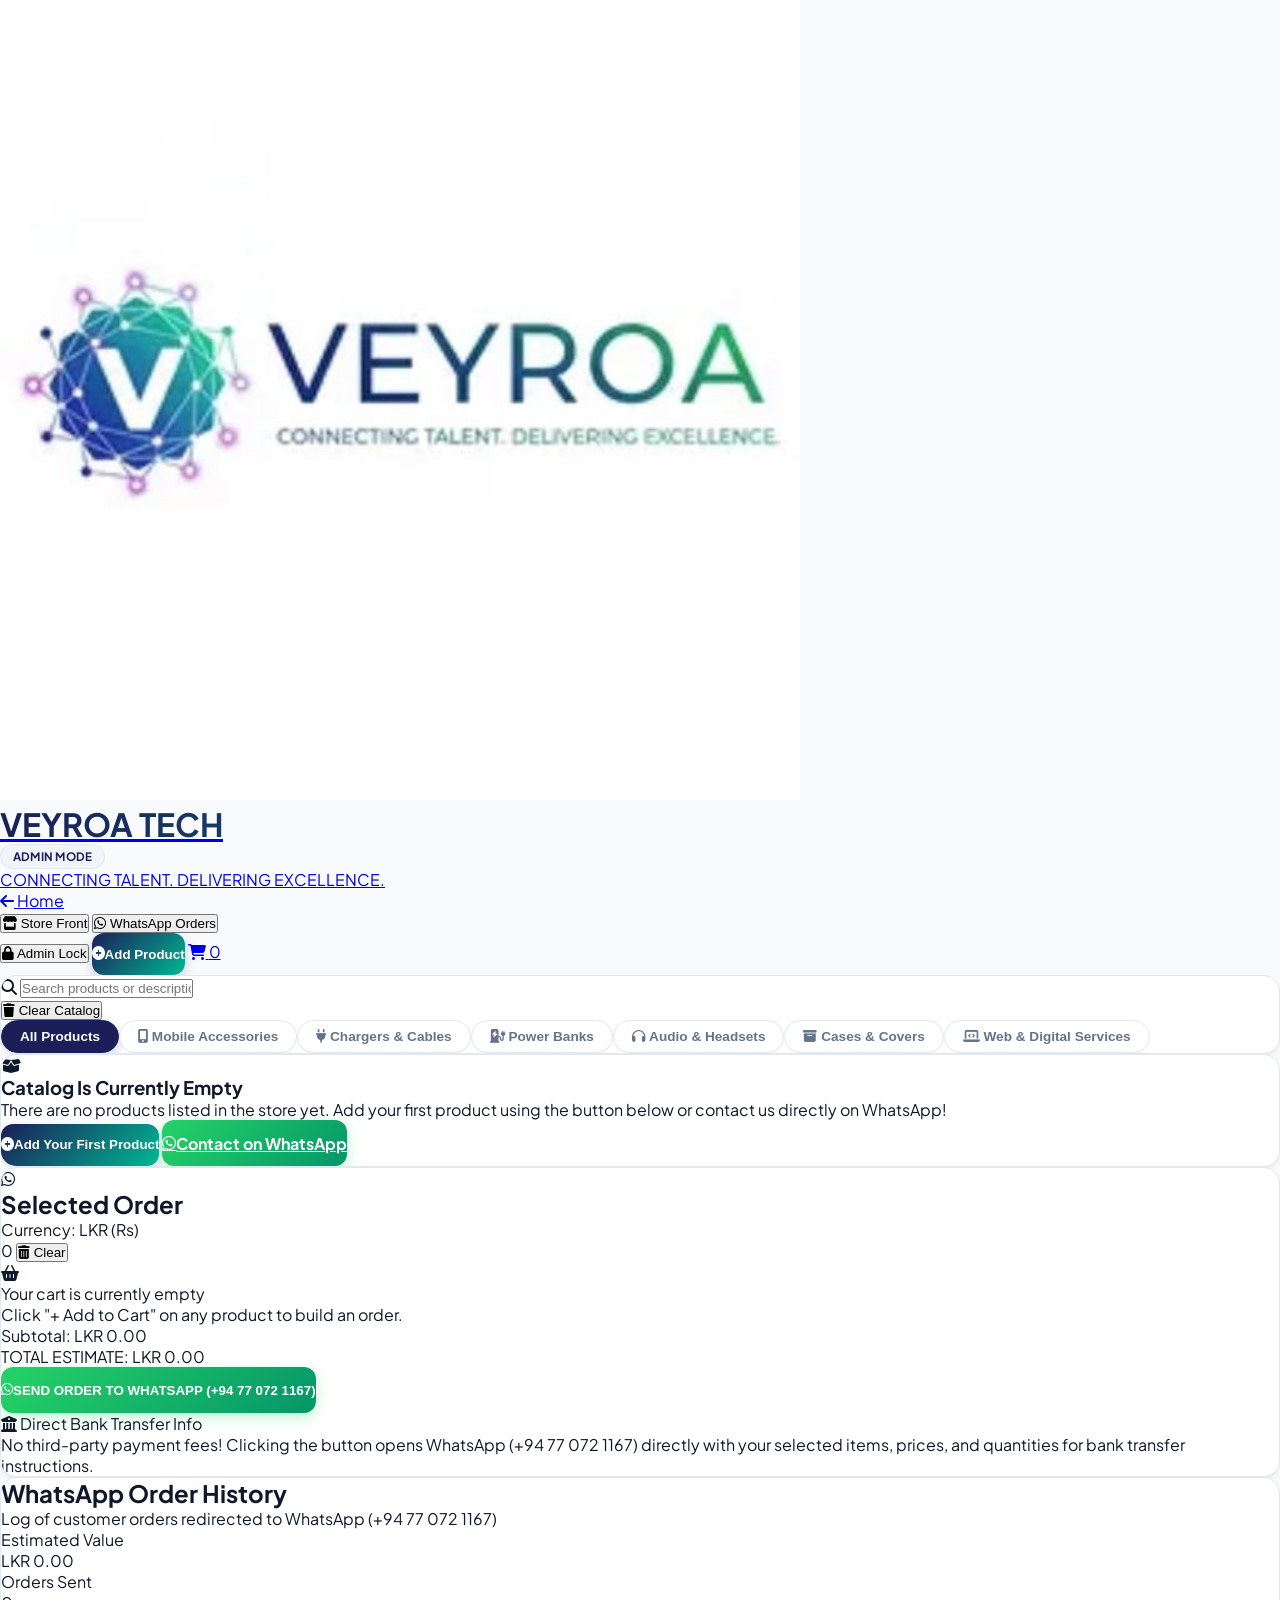
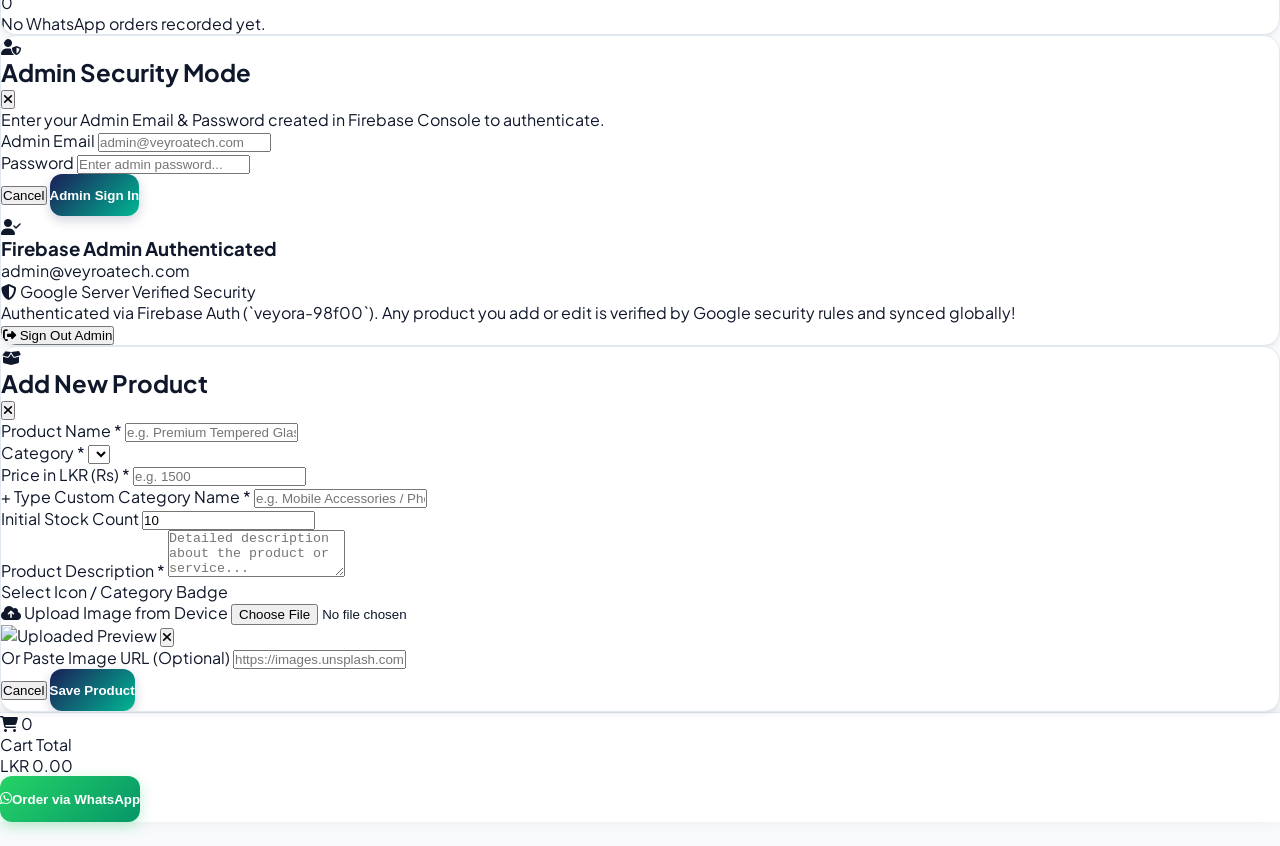
==== public/shop.html @ c00e6baa "updated" ====
<!DOCTYPE html>
<html lang="en">
<head>
  <meta charset="UTF-8">
  <meta name="viewport" content="width=device-width, initial-scale=1.0">
  <title>Veyroa Tech & Digital Solutions - Online Store & Catalog</title>

  <!-- Tailwind CSS CDN -->
  <script src="https://cdn.tailwindcss.com"></script>

  <!-- Font Awesome 6 Icons -->
  <link rel="stylesheet" href="https://cdnjs.cloudflare.com/ajax/libs/font-awesome/6.4.0/css/all.min.css">

  <!-- Firebase JS SDK (v9 compat) -->
  <script src="https://www.gstatic.com/firebasejs/9.23.0/firebase-app-compat.js"></script>
  <script src="https://www.gstatic.com/firebasejs/9.23.0/firebase-auth-compat.js"></script>
  <script src="https://www.gstatic.com/firebasejs/9.23.0/firebase-firestore-compat.js"></script>

  <!-- Custom Styles -->
  <link rel="stylesheet" href="css/style.css">

  <script>
    tailwind.config = {
      theme: {
        extend: {
          colors: {
            brandNavy: '#1b1e58',
            brandDark: '#0f172a',
            brandEmerald: '#00b894',
            brandTeal: '#0284c7'
          }
        }
      }
    }
  </script>
</head>
<body class="bg-[#f8fafc] text-slate-900 min-h-screen flex flex-col font-sans">

  <!-- TOP HEADER & BRAND BAR -->
  <header class="bg-white border-b border-slate-200 sticky top-0 z-30 shadow-sm">
    <div class="max-w-7xl mx-auto px-4 py-3 flex flex-wrap items-center justify-between gap-4">

      <!-- Logo & Title -->
      <div class="flex items-center gap-3">
        <a href="index.html" class="flex items-center gap-3">
          <div class="w-12 h-12 rounded-xl bg-gradient-to-tr from-[#1b1e58] via-[#00b894] to-[#8b5cf6] p-0.5 border border-slate-200 shadow-sm flex items-center justify-center">
            <img src="assets/veyora.png" alt="Veyroa Tech Logo" class="w-full h-full object-contain rounded-lg bg-white" />
          </div>
          <div>
            <div class="flex items-center gap-2">
              <h1 class="text-xl md:text-2xl font-bold tracking-tight gradient-text">
                VEYROA TECH
              </h1>
              <span id="adminBadge" class="pro-badge bg-[#00b894] text-white border-none text-[10px] hidden">
                Admin Mode
              </span>
            </div>
            <p class="text-[11px] text-[#059669] font-bold uppercase tracking-wider hidden xs:block">
              CONNECTING TALENT. DELIVERING EXCELLENCE.
            </p>
          </div>
        </a>
      </div>

      <!-- Main Navigation Tabs -->
      <div class="flex items-center gap-2">
        <a href="index.html" class="px-3.5 py-1.5 rounded-xl font-bold text-xs bg-slate-100 text-slate-700 hover:bg-slate-200 border border-slate-200 transition-all flex items-center gap-1.5">
          <i class="fa-solid fa-arrow-left"></i>
          <span>Home</span>
        </a>

        <div class="flex items-center gap-1.5 bg-slate-100 p-1 rounded-xl border border-slate-200">
          <button id="navBtnPos" onclick="switchTab('pos')" class="px-3.5 py-1.5 rounded-lg font-bold text-xs bg-[#1b1e58] text-white transition-all flex items-center gap-2 shadow-sm">
            <i class="fa-solid fa-store"></i>
            <span>Store Front</span>
          </button>
          <button id="navBtnHistory" onclick="switchTab('history')" class="px-3.5 py-1.5 rounded-lg font-bold text-xs text-slate-600 hover:text-[#1b1e58] transition-all flex items-center gap-2 hidden">
            <i class="fa-brands fa-whatsapp text-emerald-600 text-sm"></i>
            <span>WhatsApp Orders</span>
          </button>
        </div>
      </div>

      <!-- Quick Actions: Admin Lock & Add Product -->
      <div class="flex items-center gap-2">
        <!-- Admin Mode Access Button -->
        <button onclick="openAdminModal()" class="px-3.5 py-2 rounded-xl bg-slate-100 hover:bg-slate-200 text-slate-700 border border-slate-200 text-xs font-semibold flex items-center gap-1.5 transition-all">
          <i id="adminStatusIcon" class="fa-solid fa-lock text-amber-500"></i>
          <span id="adminStatusText">Admin Lock</span>
        </button>

        <!-- Add Product (Protected for Admin - Hidden for non-admins) -->
        <button id="addProductBtn" onclick="openAddProductModal()" class="gradient-btn px-3.5 py-2 text-xs flex items-center gap-1.5 hidden">
          <i class="fa-solid fa-plus-circle text-sm"></i>
          <span class="hidden sm:inline">Add Product</span>
        </button>

        <a href="#cartPanel" class="lg:hidden relative bg-slate-100 p-2 rounded-xl border border-slate-200 text-[#1b1e58] font-bold text-sm flex items-center gap-2">
          <i class="fa-solid fa-cart-shopping text-base"></i>
          <span id="cartCountNav" class="bg-[#00b894] text-white px-2 py-0.5 rounded-full text-xs font-black border border-white">0</span>
        </a>
      </div>

    </div>
  </header>

  <!-- MAIN BODY CONTAINER -->
  <main class="max-w-7xl mx-auto px-4 py-6 flex-1 w-full">

    <!-- POS / STORE VIEW -->
    <div id="tabPosView" class="pos-container flex flex-col lg:flex-row gap-6">

      <!-- LEFT SIDE: CATALOG & CONTROLS -->
      <div class="flex-1 min-w-0">

        <!-- SEARCH & CATEGORY BAR -->
        <div class="pro-card p-4 mb-6 bg-white border border-slate-200 rounded-2xl shadow-sm">

          <div class="flex flex-col sm:flex-row items-center justify-between gap-4 mb-4">
            <!-- Search Bar -->
            <div class="relative w-full sm:w-80">
              <i class="fa-solid fa-magnifying-glass absolute left-3.5 top-1/2 -translate-y-1/2 text-slate-400 text-sm"></i>
              <input
                type="text"
                aria-label="Search products or descriptions"
                placeholder="Search products or descriptions..."
                oninput="handleSearch(this.value)"
                class="w-full bg-slate-50 border border-slate-200 focus:border-[#00b894] focus:bg-white rounded-xl pl-10 pr-4 py-2 text-sm text-slate-900 placeholder-slate-400 outline-none transition-all"
              />
            </div>

            <!-- Admin Reset Option (Visible in Admin Mode) -->
            <div class="flex items-center gap-2 w-full sm:w-auto justify-end">
              <button id="resetCatalogBtn" onclick="resetProductsToDefault()" title="Clear catalog items" class="px-3.5 py-2 rounded-xl bg-rose-50 hover:bg-rose-100 text-rose-700 text-xs font-semibold border border-rose-200 flex items-center gap-2 hidden transition-all">
                <i class="fa-solid fa-trash text-rose-600"></i>
                <span>Clear Catalog</span>
              </button>
            </div>
          </div>

          <!-- Category Filter Pills (Dynamically Rendered) -->
          <div id="categoryPillsContainer" class="flex items-center gap-2 overflow-x-auto pb-1 scrollbar-none">
            <!-- Rendered by JS -->
          </div>

        </div>

        <!-- PRODUCT CATALOG GRID -->
        <div id="productGrid" class="grid grid-cols-1 sm:grid-cols-2 xl:grid-cols-3 gap-5">
          <div id="productGridLoading" class="col-span-full py-16 text-center text-slate-500 flex flex-col items-center justify-center gap-3">
            <div class="w-8 h-8 border-3 border-[#00b894] border-t-transparent rounded-full animate-spin"></div>
            <p class="text-xs font-semibold text-slate-600">Connecting & loading catalog...</p>
          </div>
        </div>

        <!-- EMPTY STATE IF NO PRODUCTS IN CATALOG -->
        <div id="emptyState" class="hidden flex-col items-center justify-center py-16 px-4 text-center pro-card bg-white border border-slate-200 rounded-2xl shadow-sm">
          <div class="w-16 h-16 rounded-2xl bg-emerald-50 border border-[#00b894] flex items-center justify-center text-[#00b894] text-2xl mb-4">
            <i class="fa-solid fa-box-open"></i>
          </div>
          <h3 class="text-lg font-bold text-slate-900 mb-1">Catalog Is Currently Empty</h3>
          <p class="text-xs text-slate-500 max-w-sm mb-4 leading-relaxed">There are no products listed in the store yet. Add your first product using the button below or contact us directly on WhatsApp!</p>

          <div class="flex flex-wrap items-center justify-center gap-3">
            <button id="emptyStateAddBtn" onclick="openAddProductModal()" class="gradient-btn px-5 py-2.5 text-xs hidden">
              <i class="fa-solid fa-plus-circle text-sm mr-1"></i> Add Your First Product
            </button>
            <a href="https://wa.me/94770721167" target="_blank" class="whatsapp-btn px-5 py-2.5 text-xs">
              <i class="fa-brands fa-whatsapp text-base mr-1"></i> Contact on WhatsApp
            </a>
          </div>
        </div>

      </div>

      <!-- RIGHT SIDE: CART & DIRECT WHATSAPP ORDER PANEL -->
      <div id="cartPanel" class="cart-sidebar w-full lg:w-[380px] xl:w-[420px] flex-shrink-0">
        <div class="pro-card p-5 bg-white border border-slate-200 rounded-2xl sticky top-24 shadow-sm">

          <!-- Cart Header -->
          <div class="flex items-center justify-between pb-4 border-b border-slate-100 mb-4">
            <div class="flex items-center gap-2">
              <div class="w-9 h-9 rounded-xl bg-[#25d366] text-white font-bold flex items-center justify-center shadow-sm">
                <i class="fa-brands fa-whatsapp text-lg"></i>
              </div>
              <div>
                <h2 class="font-bold text-base text-slate-900">Selected Order</h2>
                <p class="text-[11px] text-slate-500 font-mono font-medium">Currency: LKR (Rs)</p>
              </div>
            </div>

            <div class="flex items-center gap-2">
              <span id="cartBadge" class="bg-[#00b894] text-white text-xs font-bold px-2.5 py-0.5 rounded-full hidden">
                0
              </span>
              <button onclick="clearCart()" title="Clear Cart" class="text-xs text-rose-600 hover:text-rose-800 font-semibold bg-rose-50 hover:bg-rose-100 px-2.5 py-1.5 rounded-lg border border-rose-200 transition-colors">
                <i class="fa-solid fa-trash-can mr-1"></i> Clear
              </button>
            </div>
          </div>

          <!-- Cart Items Container -->
          <div id="cartItems" class="max-h-[320px] overflow-y-auto pr-1 mb-4">
            <!-- Dynamic Cart Items Rendered via JS -->
          </div>

          <!-- Billing Calculations -->
          <div class="space-y-2 border-t border-slate-100 pt-4 mb-4 text-xs font-medium text-slate-600">
            <div class="flex justify-between items-center">
              <span>Subtotal:</span>
              <span id="cartSubtotal" class="font-mono text-sm text-slate-900 font-bold">LKR 0.00</span>
            </div>

            <div class="flex justify-between items-center text-sm font-bold text-[#059669] pt-2 border-t border-slate-100">
              <span class="text-slate-900">TOTAL ESTIMATE:</span>
              <span id="cartTotal" class="font-mono text-xl text-[#00b894]">LKR 0.00</span>
            </div>
          </div>

          <!-- Direct WhatsApp Order Action Button -->
          <div class="space-y-3">
            <button
              id="btnWhatsAppCheckout"
              onclick="sendWhatsAppOrder()"
              disabled
              class="w-full py-3.5 rounded-xl font-bold text-sm whatsapp-btn flex items-center justify-center gap-2 disabled:opacity-50 disabled:cursor-not-allowed">
              <i class="fa-brands fa-whatsapp text-xl"></i>
              <span>SEND ORDER TO WHATSAPP (+94 77 072 1167)</span>
            </button>
          </div>

          <!-- Direct WhatsApp / Bank Transfer Info Note -->
          <div class="mt-4 p-3.5 rounded-xl bg-slate-50 border border-slate-200 text-xs text-slate-700 space-y-1">
            <div class="font-bold text-[#1b1e58] flex items-center gap-2">
              <i class="fa-solid fa-building-columns text-[#00b894]"></i>
              <span>Direct Bank Transfer Info</span>
            </div>
            <p class="text-[11px] text-slate-500 leading-relaxed">
              No third-party payment fees! Clicking the button opens WhatsApp (+94 77 072 1167) directly with your selected items, prices, and quantities for bank transfer instructions.
            </p>
          </div>

        </div>
      </div>

    </div>

    <!-- WHATSAPP ORDERS HISTORY VIEW -->
    <div id="tabHistoryView" class="hidden">
      <div class="pro-card p-6 bg-white border border-slate-200 rounded-2xl shadow-sm">

        <div class="flex flex-col sm:flex-row items-center justify-between gap-4 mb-6 pb-4 border-b border-slate-100">
          <div>
            <h2 class="text-xl font-bold text-slate-900">WhatsApp Order History</h2>
            <p class="text-xs text-slate-500">Log of customer orders redirected to WhatsApp (+94 77 072 1167)</p>
          </div>

          <div class="flex items-center gap-3">
            <div class="bg-slate-50 p-3 rounded-xl border border-slate-200 text-center min-w-[120px]">
              <div class="text-[10px] text-slate-500 font-bold uppercase">Estimated Value</div>
              <div id="totalRevenueVal" class="text-base font-extrabold text-[#059669] font-mono">LKR 0.00</div>
            </div>
            <div class="bg-slate-50 p-3 rounded-xl border border-slate-200 text-center min-w-[100px]">
              <div class="text-[10px] text-slate-500 font-bold uppercase">Orders Sent</div>
              <div id="totalOrdersVal" class="text-base font-extrabold text-slate-900 font-mono">0</div>
            </div>
          </div>
        </div>

        <div id="salesHistoryList" class="space-y-3">
          <!-- Sales items dynamic render -->
        </div>

      </div>
    </div>

  </main>

  <!-- ADMIN ACCESS PIN MODAL -->
  <div id="adminModal" class="fixed inset-0 z-50 bg-slate-900/40 backdrop-blur-sm flex items-center justify-center p-4 hidden">
    <div class="pro-card w-full max-w-sm bg-white border border-slate-200 p-6 animate-pop shadow-xl">

      <div class="flex items-center justify-between pb-3 border-b border-slate-100 mb-4">
        <div class="flex items-center gap-2">
          <i class="fa-solid fa-user-shield text-[#1b1e58] text-lg"></i>
          <h2 class="text-base font-bold text-slate-900">Admin Security Mode</h2>
        </div>
        <button onclick="closeAdminModal()" class="text-slate-400 hover:text-slate-700">
          <i class="fa-solid fa-xmark text-lg"></i>
        </button>
      </div>

      <!-- Admin Login Form (Firebase Auth) -->
      <form id="adminModalLoginForm" onsubmit="handleAdminLogin(event)" class="space-y-4">
        <p class="text-xs text-slate-500 leading-relaxed">Enter your Admin Email & Password created in Firebase Console to authenticate.</p>

        <div>
          <label for="adminEmailInput" class="block text-xs font-semibold text-slate-700 mb-1">Admin Email</label>
          <input
            id="adminEmailInput"
            type="email"
            required
            placeholder="admin@veyroatech.com"
            class="w-full bg-slate-50 border border-slate-200 focus:border-[#00b894] focus:bg-white rounded-xl px-3 py-2 text-sm text-slate-900 outline-none font-medium transition-all"
          />
        </div>

        <div>
          <label for="adminPasswordInput" class="block text-xs font-semibold text-slate-700 mb-1">Password</label>
          <input
            id="adminPasswordInput"
            type="password"
            required
            placeholder="Enter admin password..."
            class="w-full bg-slate-50 border border-slate-200 focus:border-[#00b894] focus:bg-white rounded-xl px-3 py-2 text-sm text-slate-900 outline-none font-medium transition-all"
          />
        </div>

        <div class="pt-2 flex justify-end gap-2">
          <button type="button" onclick="closeAdminModal()" class="px-4 py-2 rounded-xl bg-slate-100 text-slate-600 font-semibold text-xs hover:bg-slate-200 transition-all">
            Cancel
          </button>
          <button type="submit" class="gradient-btn px-5 py-2 text-xs">
            Admin Sign In
          </button>
        </div>
      </form>

      <!-- Admin Logged-In Panel -->
      <div id="adminModalLoggedIn" class="space-y-4 hidden text-center">
        <div class="w-12 h-12 rounded-full bg-emerald-50 border border-[#00b894] text-[#059669] flex items-center justify-center mx-auto text-lg font-bold">
          <i class="fa-solid fa-user-check"></i>
        </div>
        <h3 class="font-bold text-slate-900 text-sm">Firebase Admin Authenticated</h3>
        <p id="adminEmailDisplay" class="text-xs font-mono font-semibold text-[#059669]">admin@veyroatech.com</p>

        <!-- Firebase Firestore Cloud Status -->
        <div class="p-3.5 bg-slate-50 rounded-xl border border-emerald-200 text-left space-y-1 mt-2">
          <div class="font-bold text-xs text-[#059669] flex items-center gap-1.5">
            <i class="fa-solid fa-shield-halved text-sm"></i>
            <span>Google Server Verified Security</span>
          </div>
          <p class="text-[11px] text-slate-500 leading-relaxed">
            Authenticated via Firebase Auth (`veyora-98f00`). Any product you add or edit is verified by Google security rules and synced globally!
          </p>
        </div>

        <div class="flex flex-col gap-2 pt-2">
          <button onclick="handleAdminLogout()" class="w-full py-2.5 bg-rose-600 hover:bg-rose-700 text-white font-bold text-xs rounded-xl transition-all shadow-sm">
            <i class="fa-solid fa-right-from-bracket mr-1"></i> Sign Out Admin
          </button>
        </div>
      </div>

    </div>
  </div>

  <!-- ADD / EDIT PRODUCT MODAL (ADMIN ONLY) -->
  <div id="productModal" class="fixed inset-0 z-50 bg-slate-900/40 backdrop-blur-sm flex items-center justify-center p-4 hidden">
    <div class="pro-card w-full max-w-lg bg-white border border-slate-200 p-6 max-h-[90vh] overflow-y-auto animate-pop shadow-xl">

      <div class="flex items-center justify-between pb-3.5 border-b border-slate-100 mb-4">
        <div class="flex items-center gap-2">
          <div class="w-8 h-8 rounded-xl bg-[#00b894] text-white flex items-center justify-center font-bold shadow-sm">
            <i class="fa-solid fa-box-open"></i>
          </div>
          <h2 id="modalTitle" class="text-lg font-bold text-slate-900">Add New Product</h2>
        </div>
        <button onclick="closeProductModal()" class="text-slate-400 hover:text-slate-700 text-lg">
          <i class="fa-solid fa-xmark"></i>
        </button>
      </div>

      <form onsubmit="handleSaveProduct(event)" class="space-y-4">
        <input type="hidden" id="productIdInput" />
        <input type="hidden" id="selectedIconInput" value="fa-mobile-screen-button" />

        <div>
          <label for="prodNameInput" class="block text-xs font-semibold text-slate-700 mb-1">Product Name *</label>
          <input
            id="prodNameInput"
            type="text"
            required
            placeholder="e.g. Premium Tempered Glass Screen Protector"
            class="w-full bg-slate-50 border border-slate-200 focus:border-[#00b894] focus:bg-white rounded-xl px-3 py-2 text-sm text-slate-900 outline-none transition-all"
          />
        </div>

        <div class="grid grid-cols-1 sm:grid-cols-2 gap-3">
          <div>
            <label for="prodCategoryInput" class="block text-xs font-semibold text-slate-700 mb-1">Category *</label>
            <select
              id="prodCategoryInput"
              onchange="handleCategorySelectChange(this.value)"
              class="w-full bg-slate-50 border border-slate-200 focus:border-[#00b894] focus:bg-white rounded-xl px-3 py-2 text-sm text-slate-900 outline-none font-medium transition-all">
              <!-- Rendered dynamically by JS -->
            </select>
          </div>

          <div>
            <label for="prodPriceInput" class="block text-xs font-semibold text-slate-700 mb-1">Price in LKR (Rs) *</label>
            <input
              id="prodPriceInput"
              type="number"
              required
              min="1"
              placeholder="e.g. 1500"
              class="w-full bg-slate-50 border border-slate-200 focus:border-[#00b894] focus:bg-white rounded-xl px-3 py-2 text-sm text-slate-900 font-mono outline-none transition-all"
            />
          </div>

          <!-- Hidden Custom Category Input (Revealed when "+ Add Custom Category..." is selected) -->
          <div id="customCategoryContainer" class="hidden sm:col-span-2">
            <label for="customCategoryInput" class="block text-xs font-bold text-[#00b894] mb-1">+ Type Custom Category Name *</label>
            <input
              id="customCategoryInput"
              type="text"
              placeholder="e.g. Mobile Accessories / Phone Covers / Earbuds"
              class="w-full bg-emerald-50/60 border border-[#00b894] rounded-xl px-3 py-2 text-sm text-slate-900 font-semibold outline-none"
            />
          </div>
        </div>

        <div>
          <label for="prodStockInput" class="block text-xs font-semibold text-slate-700 mb-1">Initial Stock Count</label>
          <input
            id="prodStockInput"
            type="number"
            min="0"
            value="10"
            class="w-full bg-slate-50 border border-slate-200 focus:border-[#00b894] focus:bg-white rounded-xl px-3 py-2 text-sm text-slate-900 font-mono outline-none transition-all"
          />
        </div>

        <div>
          <label for="prodDescInput" class="block text-xs font-semibold text-slate-700 mb-1">Product Description *</label>
          <textarea
            id="prodDescInput"
            rows="3"
            required
            placeholder="Detailed description about the product or service..."
            class="w-full bg-slate-50 border border-slate-200 focus:border-[#00b894] focus:bg-white rounded-xl px-3 py-2 text-sm text-slate-900 outline-none resize-none transition-all"
          ></textarea>
        </div>

        <!-- Cartoon Icon Selector Grid -->
        <div>
          <label class="block text-xs font-semibold text-slate-700 mb-1.5">Select Icon / Category Badge</label>
          <div id="iconPickerGrid" class="grid grid-cols-4 sm:grid-cols-6 gap-2">
            <!-- Rendered by JS -->
          </div>
        </div>

        <!-- Product Image Options: Upload File or URL -->
        <div class="space-y-2 border-t border-slate-100 pt-3">
          <label for="prodFileInput" class="block text-xs font-semibold text-slate-700">
            <i class="fa-solid fa-cloud-arrow-up text-[#00b894] mr-1"></i> Upload Image from Device
          </label>
          <input
            id="prodFileInput"
            type="file"
            accept="image/*"
            onchange="handleImageFileUpload(event)"
            class="w-full text-xs text-slate-600 file:mr-3 file:py-1.5 file:px-3 file:rounded-xl file:border-0 file:text-xs file:font-semibold file:bg-[#00b894] file:text-white hover:file:bg-[#059669] cursor-pointer bg-slate-50 border border-slate-200 rounded-xl p-1"
          />

          <!-- Preview Thumbnail -->
          <div id="imagePreviewContainer" class="hidden relative w-full h-36 rounded-xl overflow-hidden border border-slate-200 bg-slate-50 my-2">
            <img id="imagePreviewThumb" src="" alt="Uploaded Preview" class="w-full h-full object-cover" />
            <button type="button" onclick="clearImageUpload()" class="absolute top-2 right-2 bg-rose-600 text-white w-7 h-7 rounded-full flex items-center justify-center text-xs font-bold border border-white shadow-md hover:bg-rose-500" title="Remove Image">
              <i class="fa-solid fa-xmark"></i>
            </button>
          </div>

          <div>
            <label for="prodImageInput" class="block text-xs font-semibold text-slate-700 mb-1">Or Paste Image URL (Optional)</label>
            <input
              id="prodImageInput"
              type="text"
              placeholder="https://images.unsplash.com/... or Base64"
              class="w-full bg-slate-50 border border-slate-200 focus:border-[#00b894] focus:bg-white rounded-xl px-3 py-2 text-xs text-slate-900 outline-none transition-all"
            />
          </div>
        </div>

        <div class="pt-2 flex justify-end gap-2">
          <button type="button" onclick="closeProductModal()" class="px-4 py-2 rounded-xl bg-slate-100 text-slate-600 font-semibold text-xs hover:bg-slate-200 transition-all">
            Cancel
          </button>
          <button type="submit" class="gradient-btn px-6 py-2 text-xs">
            Save Product
          </button>
        </div>
      </form>

    </div>
  </div>

  <!-- FLOATING MOBILE BOTTOM ORDER BAR (Visible on mobile when cart has items) -->
  <div id="mobileBottomBar" class="mobile-bottom-bar fixed bottom-0 left-0 right-0 z-40 p-3 lg:hidden flex items-center justify-between gap-2 border-t border-slate-200 hidden animate-pop">
    <div onclick="scrollToCart()" class="flex items-center gap-2 cursor-pointer bg-slate-50 px-3 py-1.5 rounded-xl border border-slate-200">
      <div class="relative w-8 h-8 rounded-lg bg-[#00b894] text-white font-bold flex items-center justify-center">
        <i class="fa-solid fa-cart-shopping text-sm"></i>
        <span id="mobileBarBadge" class="absolute -top-1 -right-1 bg-rose-600 text-white text-[9px] font-bold w-4 h-4 rounded-full flex items-center justify-center">
          0
        </span>
      </div>
      <div>
        <div class="text-[9px] text-slate-500 font-semibold uppercase tracking-wider">Cart Total</div>
        <div id="mobileBarTotal" class="text-xs font-extrabold text-[#059669] font-mono">LKR 0.00</div>
      </div>
    </div>

    <button onclick="sendWhatsAppOrder()" class="whatsapp-btn px-4 py-2.5 text-xs font-bold flex items-center gap-1.5 flex-1 max-w-[210px]">
      <i class="fa-brands fa-whatsapp text-lg"></i>
      <span>Order via WhatsApp</span>
    </button>
  </div>

  <!-- TOAST NOTIFICATIONS CONTAINER -->
  <div id="toastContainer" class="fixed bottom-5 right-5 z-50 flex flex-col gap-2 max-w-sm pointer-events-none">
    <!-- Toasts dynamically appended here -->
  </div>

  <!-- App Script -->
  <script src="js/app.js"></script>
</body>
</html>
---- public/css/style.css ----
/* ==========================================================================
   Veyroa Tech & Digital Solutions - Minimalist Professional Theme
   Aesthetic: Clean, Modern, Professional (White, Deep Navy, Emerald Green)
   ========================================================================== */

@import url('https://fonts.googleapis.com/css2?family=Plus+Jakarta+Sans:wght@400;500;600;700;800&display=swap');

:root {
  --primary-navy: #1b1e58;
  --primary-dark: #0f172a;
  --brand-emerald: #00b894;
  --brand-green: #059669;
  --brand-teal: #0284c7;
  --brand-purple: #8b5cf6;
  --brand-whatsapp: #25d366;

  --bg-light: #f8fafc;
  --card-bg: #ffffff;
  --border-color: #e2e8f0;
  --border-focus: #00b894;

  --text-main: #0f172a;
  --text-muted: #64748b;
  --text-accent: #059669;

  --card-shadow: 0 4px 6px -1px rgba(15, 23, 42, 0.05), 0 2px 4px -2px rgba(15, 23, 42, 0.05);
  --card-shadow-hover: 0 10px 25px -5px rgba(0, 184, 148, 0.12), 0 8px 10px -6px rgba(15, 23, 42, 0.04);
}

* {
  box-sizing: border-box;
  margin: 0;
  padding: 0;
}

body {
  font-family: 'Plus Jakarta Sans', sans-serif;
  background-color: var(--bg-light);
  color: var(--text-main);
  min-height: 100vh;
  overflow-x: hidden;
  padding-bottom: 90px;
}

@media (min-width: 1024px) {
  body {
    padding-bottom: 24px;
  }
}

h1, h2, h3, h4, .brand-font {
  font-family: 'Plus Jakarta Sans', sans-serif;
}

/* Custom Scrollbar */
::-webkit-scrollbar {
  width: 6px;
  height: 6px;
}

::-webkit-scrollbar-track {
  background: #f1f5f9;
}

::-webkit-scrollbar-thumb {
  background: #cbd5e1;
  border-radius: 10px;
}

::-webkit-scrollbar-thumb:hover {
  background: var(--brand-emerald);
}

/* Hide Scrollbar for Horizontal Filter Pills */
.scrollbar-none::-webkit-scrollbar {
  display: none;
}
.scrollbar-none {
  -ms-overflow-style: none;
  scrollbar-width: none;
}

/* Minimalist Professional Card */
.cartoon-card, .pro-card {
  background: var(--card-bg);
  border: 1px solid var(--border-color);
  border-radius: 16px;
  box-shadow: var(--card-shadow);
  transition: all 0.25s cubic-bezier(0.16, 1, 0.3, 1);
  position: relative;
  overflow: hidden;
}

.cartoon-card:hover, .pro-card:hover {
  border-color: var(--brand-emerald);
  box-shadow: var(--card-shadow-hover);
  transform: translateY(-2px);
}

.gradient-text {
  background: linear-gradient(135deg, #1b1e58, #00b894);
  -webkit-background-clip: text;
  -webkit-text-fill-color: transparent;
}

.gradient-btn {
  background: linear-gradient(135deg, #1b1e58, #00b894);
  color: #ffffff;
  font-weight: 700;
  border: none;
  box-shadow: 0 4px 12px rgba(27, 30, 88, 0.2);
  border-radius: 12px;
  transition: all 0.2s ease;
  cursor: pointer;
  min-height: 42px;
  display: inline-flex;
  align-items: center;
  justify-content: center;
}

.gradient-btn:hover {
  transform: translateY(-1px);
  box-shadow: 0 6px 16px rgba(0, 184, 148, 0.3);
  background: linear-gradient(135deg, #00b894, #0284c7);
}

.gradient-btn:active {
  transform: translateY(0px);
  box-shadow: 0 2px 6px rgba(27, 30, 88, 0.2);
}

/* WhatsApp Specific Button */
.whatsapp-btn {
  background: linear-gradient(135deg, #25d366, #059669);
  color: #ffffff;
  font-weight: 700;
  border: none;
  box-shadow: 0 4px 14px rgba(37, 211, 102, 0.3);
  border-radius: 12px;
  transition: all 0.2s ease;
  cursor: pointer;
  min-height: 46px;
  display: inline-flex;
  align-items: center;
  justify-content: center;
}

.whatsapp-btn:hover {
  transform: translateY(-1px);
  box-shadow: 0 6px 20px rgba(37, 211, 102, 0.4);
  background: linear-gradient(135deg, #20ba5a, #047857);
}

.whatsapp-btn:active {
  transform: translateY(0px);
  box-shadow: 0 2px 8px rgba(37, 211, 102, 0.2);
}

/* Minimalist Badge */
.cartoon-badge, .pro-badge {
  display: inline-flex;
  align-items: center;
  gap: 4px;
  padding: 4px 12px;
  font-size: 0.725rem;
  font-weight: 700;
  border-radius: 20px;
  background: #f1f5f9;
  color: #1b1e58;
  border: 1px solid #e2e8f0;
  text-transform: uppercase;
  letter-spacing: 0.02em;
}

/* Category Filter Pills */
.filter-pill {
  background: #ffffff;
  color: #64748b;
  border: 1px solid #e2e8f0;
  padding: 8px 18px;
  border-radius: 30px;
  font-weight: 600;
  font-size: 0.85rem;
  cursor: pointer;
  transition: all 0.2s ease;
  white-space: nowrap;
  touch-action: manipulation;
  box-shadow: 0 1px 2px rgba(15, 23, 42, 0.04);
}

.filter-pill:hover {
  color: #0f172a;
  border-color: var(--brand-emerald);
  background: #f8fafc;
}

.filter-pill.active {
  background: #1b1e58;
  color: #ffffff;
  border-color: #1b1e58;
  box-shadow: 0 4px 12px rgba(27, 30, 88, 0.2);
  font-weight: 700;
}

/* Product Card Description */
.product-description-container {
  position: relative;
  margin-top: 6px;
  margin-bottom: 8px;
}

.product-description {
  color: #64748b;
  font-size: 0.85rem;
  line-height: 1.5;
  transition: max-height 0.3s ease-out;
  overflow: hidden;
}

.product-description.collapsed {
  max-height: 2.8em;
  display: -webkit-box;
  -webkit-line-clamp: 2;
  -webkit-box-orient: vertical;
  overflow: hidden;
  text-overflow: ellipsis;
}

.product-description.expanded {
  max-height: 1000px;
  display: block;
  overflow: visible;
}

.read-more-btn {
  background: transparent;
  border: none;
  color: #059669;
  font-size: 0.8rem;
  font-weight: 700;
  cursor: pointer;
  padding: 2px 0;
  margin-top: 4px;
  display: inline-flex;
  align-items: center;
  gap: 4px;
  text-decoration: underline;
  text-underline-offset: 3px;
  touch-action: manipulation;
  transition: color 0.15s ease;
}

.read-more-btn:hover {
  color: #1b1e58;
}

/* Floating Mobile Bottom Order Bar */
.mobile-bottom-bar {
  background: #ffffff;
  border-top: 1px solid #e2e8f0;
  box-shadow: 0 -4px 20px rgba(15, 23, 42, 0.08);
}

/* Mobile Inputs Font-size Prevention against iOS Auto-Zoom */
@media (max-width: 768px) {
  input, select, textarea {
    font-size: 16px !important;
  }
}

/* Smooth Animations */
@keyframes popIn {
  0% { transform: scale(0.96); opacity: 0; }
  100% { transform: scale(1); opacity: 1; }
}

.animate-pop {
  animation: popIn 0.25s cubic-bezier(0.16, 1, 0.3, 1);
}

/* Quantity Button Controls */
.qty-btn {
  width: 28px;
  height: 28px;
  border-radius: 8px;
  border: 1px solid #cbd5e1;
  background: #f8fafc;
  color: #0f172a;
  font-weight: 700;
  display: inline-flex;
  align-items: center;
  justify-content: center;
  cursor: pointer;
  transition: all 0.15s ease;
  touch-action: manipulation;
}

.qty-btn:hover {
  background: var(--brand-emerald);
  color: #ffffff;
  border-color: var(--brand-emerald);
}

/* Responsive Grid Adjustments */
@media (max-width: 1024px) {
  .pos-container {
    flex-direction: column;
  }
  .cart-sidebar {
    width: 100% !important;
  }
}
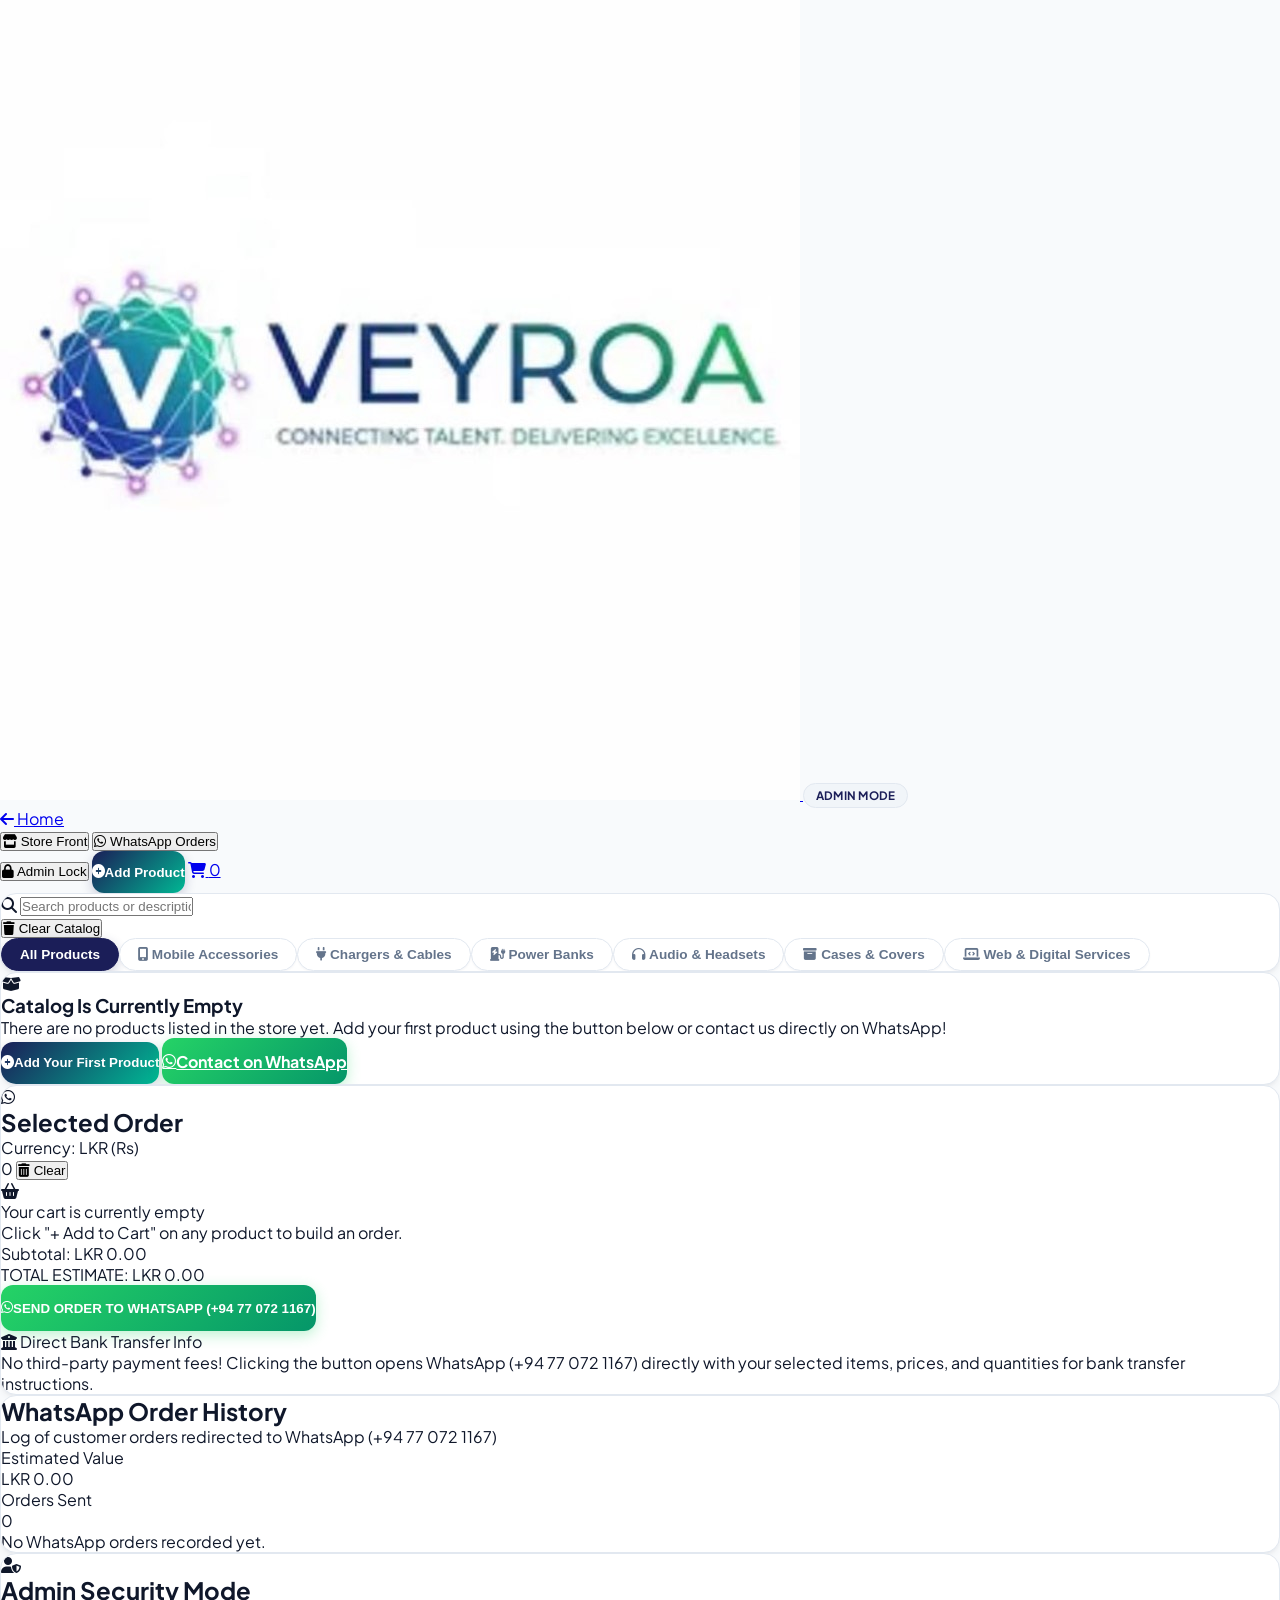
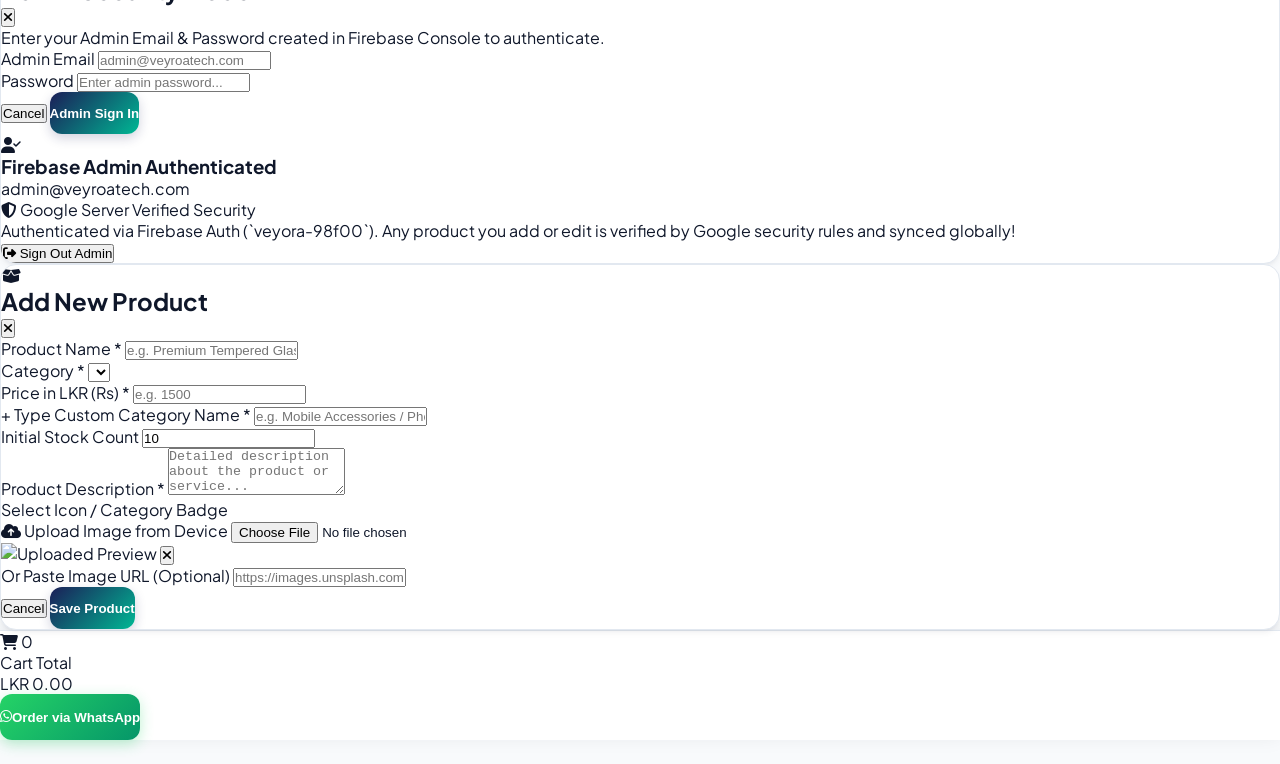
==== commit dac7f390: "updated" ====
--- a/public/shop.html
+++ b/public/shop.html
@@ -40,25 +40,13 @@
   <header class="bg-white border-b border-slate-200 sticky top-0 z-30 shadow-sm">
     <div class="max-w-7xl mx-auto px-4 py-3 flex flex-wrap items-center justify-between gap-4">
 
-      <!-- Logo & Title -->
+      <!-- Brand Logo -->
       <div class="flex items-center gap-3">
-        <a href="index.html" class="flex items-center gap-3">
-          <div class="w-12 h-12 rounded-xl bg-gradient-to-tr from-[#1b1e58] via-[#00b894] to-[#8b5cf6] p-0.5 border border-slate-200 shadow-sm flex items-center justify-center">
-            <img src="assets/veyora.png" alt="Veyroa Tech Logo" class="w-full h-full object-contain rounded-lg bg-white" />
-          </div>
-          <div>
-            <div class="flex items-center gap-2">
-              <h1 class="text-xl md:text-2xl font-bold tracking-tight gradient-text">
-                VEYROA TECH
-              </h1>
-              <span id="adminBadge" class="pro-badge bg-[#00b894] text-white border-none text-[10px] hidden">
-                Admin Mode
-              </span>
-            </div>
-            <p class="text-[11px] text-[#059669] font-bold uppercase tracking-wider hidden xs:block">
-              CONNECTING TALENT. DELIVERING EXCELLENCE.
-            </p>
-          </div>
+        <a href="index.html" class="flex items-center gap-2 group">
+          <img src="assets/veyora.png" alt="Veyroa Tech Logo" class="h-14 sm:h-16 w-auto object-contain group-hover:scale-105 transition-transform duration-300" />
+          <span id="adminBadge" class="pro-badge bg-[#00b894] text-white border-none text-[10px] hidden">
+            Admin Mode
+          </span>
         </a>
       </div>
 
--- a/public/css/style.css
+++ b/public/css/style.css
@@ -24,7 +24,7 @@
   --text-accent: #059669;
 
   --card-shadow: 0 4px 6px -1px rgba(15, 23, 42, 0.05), 0 2px 4px -2px rgba(15, 23, 42, 0.05);
-  --card-shadow-hover: 0 10px 25px -5px rgba(0, 184, 148, 0.12), 0 8px 10px -6px rgba(15, 23, 42, 0.04);
+  --card-shadow-hover: 0 12px 28px -5px rgba(0, 184, 148, 0.15), 0 8px 10px -6px rgba(15, 23, 42, 0.04);
 }
 
 * {
@@ -86,7 +86,7 @@
   border: 1px solid var(--border-color);
   border-radius: 16px;
   box-shadow: var(--card-shadow);
-  transition: all 0.25s cubic-bezier(0.16, 1, 0.3, 1);
+  transition: all 0.3s cubic-bezier(0.16, 1, 0.3, 1);
   position: relative;
   overflow: hidden;
 }
@@ -94,7 +94,7 @@
 .cartoon-card:hover, .pro-card:hover {
   border-color: var(--brand-emerald);
   box-shadow: var(--card-shadow-hover);
-  transform: translateY(-2px);
+  transform: translateY(-3px);
 }
 
 .gradient-text {
@@ -110,7 +110,7 @@
   border: none;
   box-shadow: 0 4px 12px rgba(27, 30, 88, 0.2);
   border-radius: 12px;
-  transition: all 0.2s ease;
+  transition: all 0.25s ease;
   cursor: pointer;
   min-height: 42px;
   display: inline-flex;
@@ -119,8 +119,8 @@
 }
 
 .gradient-btn:hover {
-  transform: translateY(-1px);
-  box-shadow: 0 6px 16px rgba(0, 184, 148, 0.3);
+  transform: translateY(-2px);
+  box-shadow: 0 8px 20px rgba(0, 184, 148, 0.35);
   background: linear-gradient(135deg, #00b894, #0284c7);
 }
 
@@ -137,7 +137,7 @@
   border: none;
   box-shadow: 0 4px 14px rgba(37, 211, 102, 0.3);
   border-radius: 12px;
-  transition: all 0.2s ease;
+  transition: all 0.25s ease;
   cursor: pointer;
   min-height: 46px;
   display: inline-flex;
@@ -146,8 +146,8 @@
 }
 
 .whatsapp-btn:hover {
-  transform: translateY(-1px);
-  box-shadow: 0 6px 20px rgba(37, 211, 102, 0.4);
+  transform: translateY(-2px);
+  box-shadow: 0 8px 24px rgba(37, 211, 102, 0.45);
   background: linear-gradient(135deg, #20ba5a, #047857);
 }
 
@@ -192,6 +192,7 @@
   color: #0f172a;
   border-color: var(--brand-emerald);
   background: #f8fafc;
+  transform: translateY(-1px);
 }
 
 .filter-pill.active {
@@ -268,7 +269,10 @@
   }
 }
 
-/* Smooth Animations */
+/* ==========================================================================
+   Smooth Animations & Keyframes
+   ========================================================================== */
+
 @keyframes popIn {
   0% { transform: scale(0.96); opacity: 0; }
   100% { transform: scale(1); opacity: 1; }
@@ -276,6 +280,46 @@
 
 .animate-pop {
   animation: popIn 0.25s cubic-bezier(0.16, 1, 0.3, 1);
+}
+
+@keyframes floatSubtle {
+  0%, 100% { transform: translateY(0px); }
+  50% { transform: translateY(-8px); }
+}
+
+.animate-float {
+  animation: floatSubtle 5s ease-in-out infinite;
+}
+
+@keyframes pulseGlow {
+  0%, 100% { opacity: 0.4; transform: scale(1); }
+  50% { opacity: 0.8; transform: scale(1.05); }
+}
+
+.animate-glow {
+  animation: pulseGlow 6s ease-in-out infinite;
+}
+
+@keyframes slideUpFade {
+  0% { transform: translateY(20px); opacity: 0; }
+  100% { transform: translateY(0px); opacity: 1; }
+}
+
+.animate-slide-up {
+  animation: slideUpFade 0.6s cubic-bezier(0.16, 1, 0.3, 1) forwards;
+}
+
+/* Scroll Reveal Section Class */
+.fade-in-section {
+  opacity: 0;
+  transform: translateY(24px);
+  transition: opacity 0.7s cubic-bezier(0.16, 1, 0.3, 1), transform 0.7s cubic-bezier(0.16, 1, 0.3, 1);
+  will-change: opacity, transform;
+}
+
+.fade-in-section.is-visible {
+  opacity: 1;
+  transform: translateY(0px);
 }
 
 /* Quantity Button Controls */
